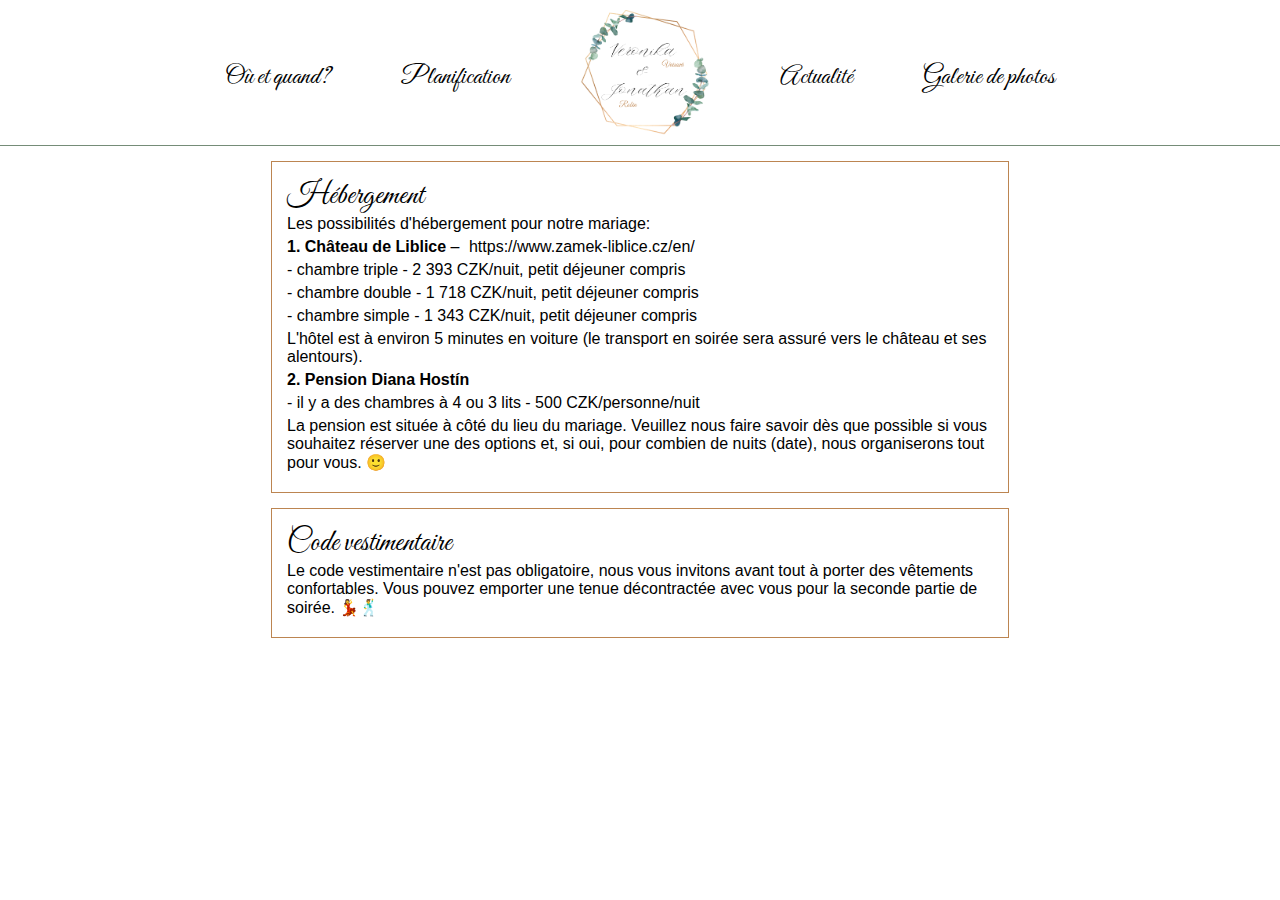
==== actualite.html @ 3ed8442a "French version done" ====
<!DOCTYPE html>
<html lang="fr">
  <head>
    <meta charset="UTF-8" />
    <meta http-equiv="X-UA-Compatible" content="IE=edge" />
    <meta name="viewport" content="width=device-width, initial-scale=1.0" />
    <link rel="stylesheet" href="style.css" />
    <link
      href="https://fonts.googleapis.com/css2?family=Great+Vibes&display=swap"
      rel="stylesheet"
    />
    <title>Mariage</title>
  </head>
  <body>
    <header class="header">
      <nav role="navigation" class="navbar">
        <ul class="navbar__menu">
          <li class="menu__item">
            <a href="page-d-accueil.html" class="menu__link"
              >Où&nbspet&nbspquand?</a
            >
          </li>
          <li class="menu__item">
            <a href="planification.html" class="menu__link">Planification</a>
          </li>
          <li class="menu__item">
            <a class="menu__lang menu__link" href="index.html"
              ><img class="menu__logo" src="img/logo.png" alt="Logo svatby"
            /></a>
          </li>
          <li class="menu__item">
            <a href="actualite.html" class="menu__link">Actualité</a>
          </li>
          <li class="menu__item">
            <a href="galerie-de-photos.html" class="menu__link"
              >Galerie&nbspde&nbspphotos</a
            >
          </li>
        </ul>
        <button class="navbar__hamburger">
          <span class="navbar__hamburger-bar"></span>
          <span class="navbar__hamburger-bar"></span>
          <span class="navbar__hamburger-bar"></span>
        </button>
      </nav>
    </header>
    <main class="container">

      <div class="container__news">
        <h2 class="container__news-headline">Hébergement</h2>
        <p class="container__news-text">Les possibilités d'hébergement pour notre mariage:
        </p>
        <p class="container__news-text">
          <strong> 1. Château de Liblice </strong> –
          <a class="container__news-link" href="https://www.zamek-liblice.cz/cs/"
            >https://www.zamek-liblice.cz/en/</a
          >
        </p>

        <p class="container__news-text">- chambre triple - 2 393 CZK/nuit, petit déjeuner compris</p>
        <p class="container__news-text">- chambre double - 1 718 CZK/nuit, petit déjeuner compris</p>
        <p class="container__news-text">- chambre simple - 1 343 CZK/nuit, petit déjeuner compris</p>
        <p class="container__news-text">
          L'hôtel est à environ 5 minutes en voiture (le transport en soirée sera assuré vers le château et ses alentours).
        </p>
        <p class="container__news-text">
          <strong> 2. Pension Diana Hostín </strong> 
          <p class="container__news-text">- il y a des chambres à 4 ou 3 lits - 500 CZK/personne/nuit
          </p>
          <p class="container__news-text"> La pension est située à côté du lieu du mariage.
            Veuillez nous faire savoir dès que possible si vous souhaitez réserver une des options et, si oui, pour combien de nuits (date), nous organiserons tout pour vous. 🙂</p>
        </p>
      </div>

      <div class="container__news">
        <h2 class="container__news-headline">Code vestimentaire</h2>
        <p class="container__news-text">
          Le code vestimentaire n'est pas obligatoire, nous vous invitons avant
          tout à porter des vêtements confortables. Vous pouvez emporter une
          tenue décontractée avec vous pour la seconde partie de soirée. 💃🕺
        </p>
      </div>    
    </main>

    <script src="script.js"></script>
  </body>
</html>
---- style.css ----
/* css reset + global styles */
html:focus-within {
  scroll-behavior: smooth;
}

*,
*::before,
*::after {
  box-sizing: border-box;
}

body,
h1,
h2,
h3,
h4,
p {
  margin: 0;
}

ul,
ol {
  margin: 0;
  padding-left: 0;
  list-style: none;
}

p {
  font-family: Arial, Helvetica, sans-serif;
}

/* ================================================ */

body {
  background-color: white;
}

a {
  font-family: Great Vibes;
  text-decoration: none;
  padding: 5px;
  color: black;
}

a:hover {
  text-decoration: underline;
}

.golden-line-top {
  padding-top: 20px;
  border-bottom: 1px solid rgba(188, 133, 81, 253);
}

.golden-line-bottom {
  padding-top: 20px;
  border-top: 1px solid rgba(188, 133, 81, 253);
}

.main {
  width: 90%;
  margin: 10px auto;
}

.main__logo {
  width: 30%;
  display: block;
  margin: 30px auto;
}

.main__welcome {
  display: flex;
  flex-direction: column;
  align-items: center;
}

.main__welcome-lang {
  width: 50%;
  text-align: center;
  display: flex;
  flex-direction: column;
  justify-content: space-around;

  margin: 20px 50px;
  margin-bottom: 0;
}

.main__welcome--lang-choice {
  text-align: center;
  padding-top: 10px;
}

.main__welcome-cz,
.main__welcome-fr {
  font-family: Great Vibes;
  font-size: 30px;
}

.main__lang-choice {
  font-family: Great Vibes;
  font-size: 30px;
  display: flex;
  flex-direction: column;
  align-items: center;
}

.main__welcome-fr {
  color: rgba(188, 133, 81, 253);
}

.main__lang-choice--fr a {
  color: rgba(188, 133, 81, 253);
}

.main__lang-choice--cz {
  padding: 10px 50px;
  background-image: url('img/tree.png'), url('img/tree.png');
  background-size: 80px;
  background-repeat: no-repeat, no-repeat;
  background-position-x: -33px, 111px;
  background-position-y: 20px;
}

.main__lang-choice--fr {
  padding: 10px 50px;
  background-image: url('img/tree.png'), url('img/tree.png');
  background-size: 80px;
  background-repeat: no-repeat, no-repeat;
  background-position-x: -33px, 132px;
  background-position-y: 20px;
}

/* ================ menu ================ */
.header {
  border-bottom: 1px solid rgb(117, 140, 120);
}

.navbar {
  display: flex;
  justify-content: flex-end;
  align-items: center;
  padding: 0 20px;
}

.navbar__hamburger {
  display: block;
  cursor: pointer;
  background-color: transparent;
  border: none;
  margin: 15px 0;
}

.navbar__hamburger.active .navbar__hamburger-bar:nth-child(2) {
  opacity: 0;
}

.navbar__hamburger.active .navbar__hamburger-bar:nth-child(1) {
  transform: translateY(8px) rotate(45deg);
}

.navbar__hamburger.active .navbar__hamburger-bar:nth-child(3) {
  transform: translateY(-8px) rotate(-45deg);
}

.navbar__hamburger-bar {
  display: block;
  width: 25px;
  height: 3px;
  margin: 5px auto;
  -webkit-transition: all 0.3s ease-in-out;
  transition: all 0.3s ease-in-out;
  background-color: #101010;
}

.navbar__menu {
  position: fixed;
  right: -100%;
  top: 65px;
  display: flex;
  justify-content: space-between;
  align-items: center;
  flex-direction: column;
  width: 100%;
  text-align: center;
  transition: 0.3s;
  background-color: white;
}

.navbar__menu.active {
  right: 0;
}

.menu__item {
  margin: 15px 0;
}

.menu__link {
  font-family: Great Vibes;
  font-size: 26px;
}

.menu__logo {
  width: 130px;
}

/* ========== homepage container ============== */

.container__couple {
  display: flex;
  flex-direction: column;
}

.container__couple-photo {
  position: relative;
  height: 70vh;
  background-image: url('img/photo.jpg');
  background-size: cover;
  background-repeat: no-repeat;
  background-position: center bottom;
  z-index: -1;
}

.container__couple-text {
  position: absolute;
  bottom: 5vw;
  left: 0;
  right: 0;
  margin-left: auto;
  margin-right: auto;
  color: white;
  font-family: Great Vibes;
  font-size: 8vw;
  text-align: center;
}

.container__couple-text-fr {
  position: absolute;
  bottom: 1vw;
  left: 0;
  right: 0;
  margin-left: auto;
  margin-right: auto;
  color: white;
  font-family: Great Vibes;
  font-size: 8vw;
  text-align: center;
}

.container__announcement {
  display: flex;
  flex-direction: column;
  min-width: 320px;
}

.announcement__half-logo1 {
  margin-left: 7%;
  margin-right: auto;
  margin-top: 30px;
}

.announcement__half-logo2 {
  margin-left: auto;
  margin-right: 7%;
  margin-bottom: 30px;
  margin-top: -40px;
}

.announcement__half-logo2,
.announcement__half-logo1 {
  width: 200px;
}

.announcement__info {
  margin-left: auto;
  margin-right: auto;
  font-family: Great Vibes;
  font-size: 5vw;
  margin-bottom: 15px;
}

/* ================== timeline ================= */

.timeline {
  display: flex;
  flex-direction: column;
  width: 360px;
  margin-left: auto;
  margin-right: auto;
}

.timeline__title {
  font-size: 40px;
  font-family: Great Vibes;
  margin-top: 30px;
  margin-bottom: 20px;
}

.timeline__time {
  font-weight: bold;
  font-family: Great Vibes;
  margin-right: 25px;
}

.timeline__text {
  margin: 10px;
  font-family: Great Vibes;
  font-size: 27px;
}

/* ================ news ============== */
.container {
  display: flex;
  flex-direction: column;
  align-items: center;
}

.container__news {
  border: 1px solid rgba(188, 133, 81, 253);
  padding: 15px;
  margin: 15px;
  margin-bottom: 0;
}

.container__news-text {
  min-width: 340px;
  height: auto;
  padding-bottom: 5px;
}

.container__news-headline {
  font-size: 30px;
  font-family: Great Vibes;
  font-weight: normal;
}

.container__news-link {
  font-family: Arial, Helvetica, sans-serif;
}

.coming-soon {
  display: flex;
  justify-content: center;
  margin-top: 50px;
  font-family: Great Vibes;
  font-size: 50px;
}

@media (min-width: 542px) {
  .container__couple-photo {
    height: 91vh;
  }
}

@media (min-width: 769px) {
  .main {
    height: 88.5vh;
  }

  .main__logo {
    width: 25%;
    max-width: 275px;
    display: block;
    margin: 30px auto;
  }

  .main__welcome {
    flex-direction: row;
    align-items: flex-start;
    justify-content: center;
    height: 10vh;
    width: 90vw;
  }

  .main__welcome-lang {
    justify-content: space-between;
    width: 400px;
    height: 317px;
    min-height: 300px;
  }

  .main__lang-choice {
    flex-direction: row;
    justify-content: space-around;
  }

  .navbar__menu {
    flex-direction: row;
    justify-content: center;
    position: static;
  }

  .menu__item {
    margin: 10px;
    margin-bottom: 0;
  }

  .menu__link {
    margin: 0 20px;
  }

  .navbar__hamburger {
    display: none;
  }

  .info-container {
    display: flex;
  }

  .container__couple {
    width: 50vw;
  }

  .container__couple-photo {
    height: 83vh;
  }

  .container__couple-text,
  .container__couple-text-fr {
    font-size: 3vw;
    bottom: 3vw;
  }

  .container__announcement {
    justify-content: center;
    align-items: center;
    width: 60%;
  }

  .announcement__info {
    font-size: 2.5vw;
    margin: 15px;
    color: black;
  }

  .timeline__title {
    text-align: center;
  }

  .container {
    justify-content: center;
    max-width: 60vw;
    margin-left: auto;
    margin-right: auto;
  }
}
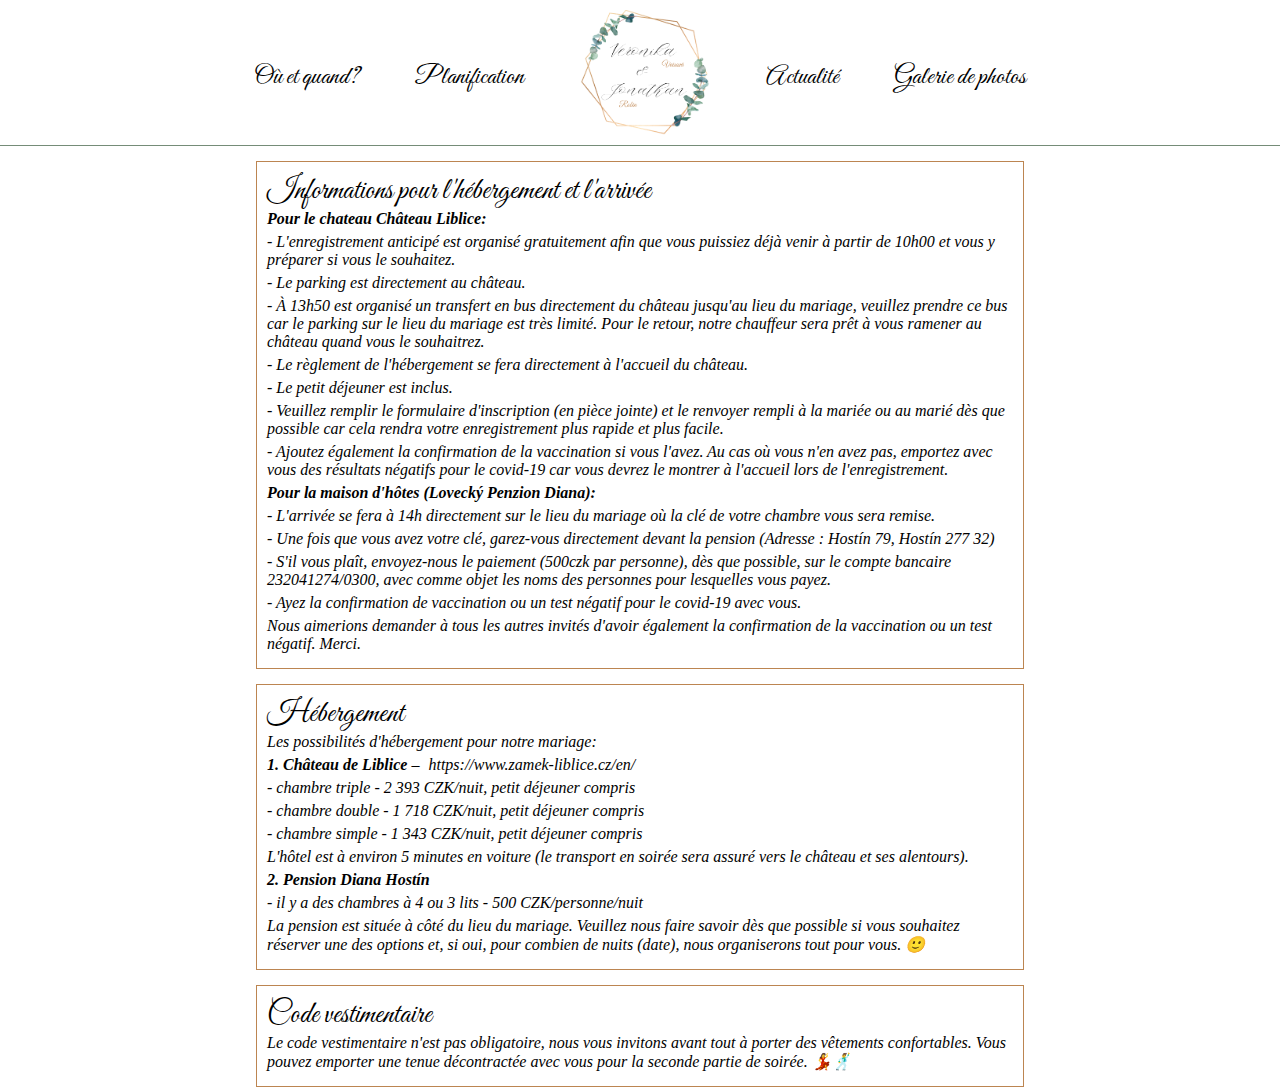
==== commit 17010db9: "nesw added" ====
--- a/actualite.html
+++ b/actualite.html
@@ -47,6 +47,26 @@
     <main class="container">
 
       <div class="container__news">
+        <h2 class="container__news-headline">Informations pour l'hébergement et l'arrivée</h2>
+        <p class="container__news-text">
+          <strong>Pour le chateau Château Liblice:</strong></p>
+          <p class="container__news-text">- L'enregistrement anticipé est organisé gratuitement afin que vous puissiez déjà venir à partir de 10h00 et vous y préparer si vous le souhaitez.</p>
+          <p class="container__news-text">- Le parking est directement au château.</p>
+          <p class="container__news-text">- À 13h50 est organisé un transfert en bus directement du château jusqu'au lieu du mariage, veuillez prendre ce bus car le parking sur le lieu du mariage est très limité. Pour le retour, notre chauffeur sera prêt à vous ramener au château quand vous le souhaitrez.</p>
+          <p class="container__news-text">- Le règlement de l'hébergement se fera directement à l'accueil du château.</p>
+          <p class="container__news-text">- Le petit déjeuner est inclus.</p>
+          <p class="container__news-text">- Veuillez remplir le formulaire d'inscription (en pièce jointe) et le renvoyer rempli à la mariée ou au marié dès que possible car cela rendra votre enregistrement plus rapide et plus facile.</p>
+          <p class="container__news-text">- Ajoutez également la confirmation de la vaccination si vous l'avez. Au cas où vous n'en avez pas, emportez avec vous des résultats négatifs pour le covid-19 car vous devrez le montrer à l'accueil lors de l'enregistrement.
+        </p>
+        <p class="container__news-text"><strong>Pour la maison d'hôtes (Lovecký Penzion Diana):</strong> </p>
+<p class="container__news-text">- L'arrivée se fera à 14h directement sur le lieu du mariage où la clé de votre chambre vous sera remise.</p>
+<p class="container__news-text">- Une fois que vous avez votre clé, garez-vous directement devant la pension (Adresse : Hostín 79, Hostín 277 32)</p>
+<p class="container__news-text">- S'il vous plaît, envoyez-nous le paiement (500czk par personne), dès que possible, sur le compte bancaire 232041274/0300, avec comme objet les noms des personnes pour lesquelles vous payez.</p>
+<p class="container__news-text">- Ayez la confirmation de vaccination ou un test négatif pour le covid-19 avec vous.</p>
+  <p class="container__news-text">Nous aimerions demander à tous les autres invités d'avoir également la confirmation de la vaccination ou un test négatif. Merci.</p>
+      </div>    
+
+      <div class="container__news">
         <h2 class="container__news-headline">Hébergement</h2>
         <p class="container__news-text">Les possibilités d'hébergement pour notre mariage:
         </p>
--- a/style.css
+++ b/style.css
@@ -174,7 +174,8 @@
 .navbar__menu {
   position: fixed;
   right: -100%;
-  top: 65px;
+  /* top: 65px; */
+  top: 11%;
   display: flex;
   justify-content: space-between;
   align-items: center;
@@ -282,9 +283,10 @@
 .timeline {
   display: flex;
   flex-direction: column;
-  width: 360px;
+  width: 325px;
   margin-left: auto;
   margin-right: auto;
+  padding: 10px;
 }
 
 .timeline__title {
@@ -318,12 +320,15 @@
   padding: 15px;
   margin: 15px;
   margin-bottom: 0;
+  width: 85vw;
+  padding: 10px;
 }
 
 .container__news-text {
-  min-width: 340px;
   height: auto;
   padding-bottom: 5px;
+  font-family: Cambria, Cochin, Georgia, Times, 'Times New Roman', serif;
+  font-style: italic;
 }
 
 .container__news-headline {
@@ -333,7 +338,8 @@
 }
 
 .container__news-link {
-  font-family: Arial, Helvetica, sans-serif;
+  font-family: Cambria, Cochin, Georgia, Times, 'Times New Roman', serif;
+  font-style: italic;
 }
 
 .coming-soon {
@@ -394,7 +400,8 @@
   }
 
   .menu__link {
-    margin: 0 20px;
+    /* margin: 0 20px; */
+    margin: 0 1vw;
   }
 
   .navbar__hamburger {
@@ -429,6 +436,10 @@
     font-size: 2.5vw;
     margin: 15px;
     color: black;
+  }
+
+  .timeline {
+    width: 375px;
   }
 
   .timeline__title {
@@ -441,4 +452,8 @@
     margin-left: auto;
     margin-right: auto;
   }
-}
+
+  .container__news {
+    width: 60vw;
+  }
+}
